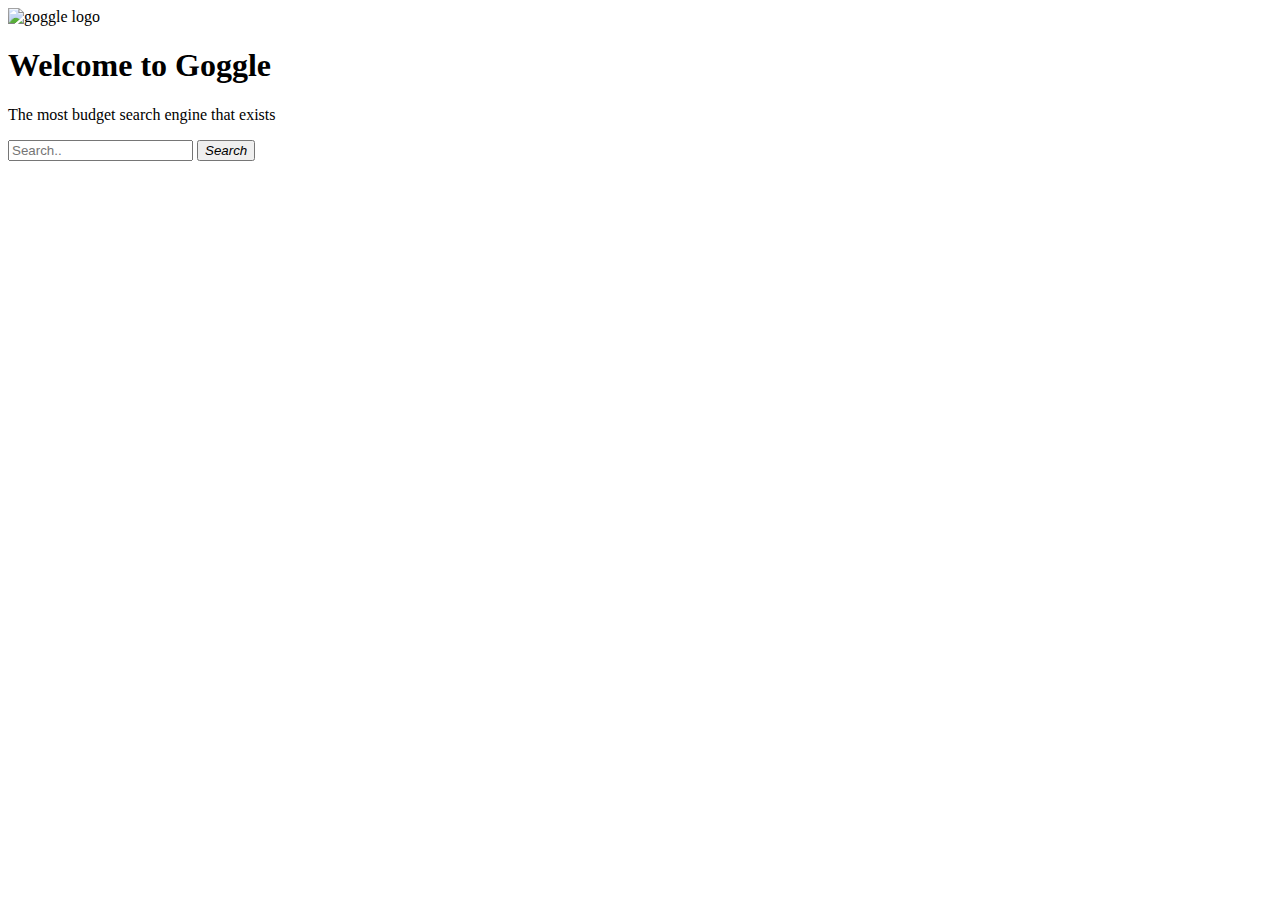
==== index.html @ 5cacda64 "Update index.html" ====
<!DOCTYPE html>
<html>
<head>
  <title>Goggle</title>
</head>
<body>
  <img src="/images/logo.jpg" alt="goggle logo">
  <h1>Welcome to Goggle</h1>
  <p>The most budget search engine that exists</p>
  <div>
    <form action="/action_page.php" id="form">
      <input type="text" placeholder="Search.." name="search" id="search">
    <button type="submit"><i>Search</i></button>
  </form>
  </div>
  <div id="results">

  </div>
<body>
<script src="https://ajax.googleapis.com/ajax/libs/jquery/3.6.0/jquery.min.js"></script>
<script src="index.js"></script>
</html>
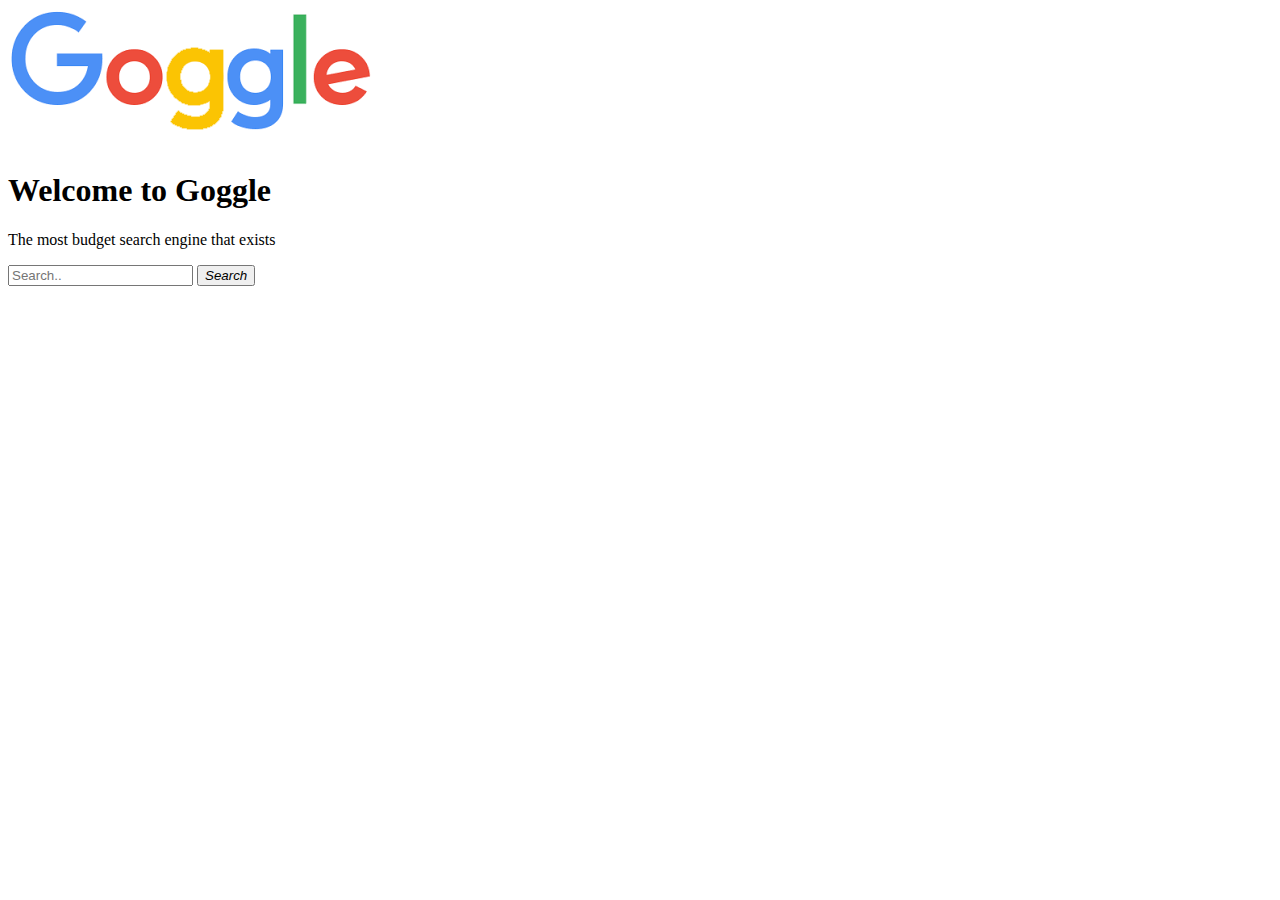
==== commit dd8b42ee: "Update index.html" ====
--- a/index.html
+++ b/index.html
@@ -4,7 +4,7 @@
   <title>Goggle</title>
 </head>
 <body>
-  <img src="/images/logo.jpg" alt="goggle logo">
+  <img src="/images/logo.png" alt="goggle logo">
   <h1>Welcome to Goggle</h1>
   <p>The most budget search engine that exists</p>
   <div>
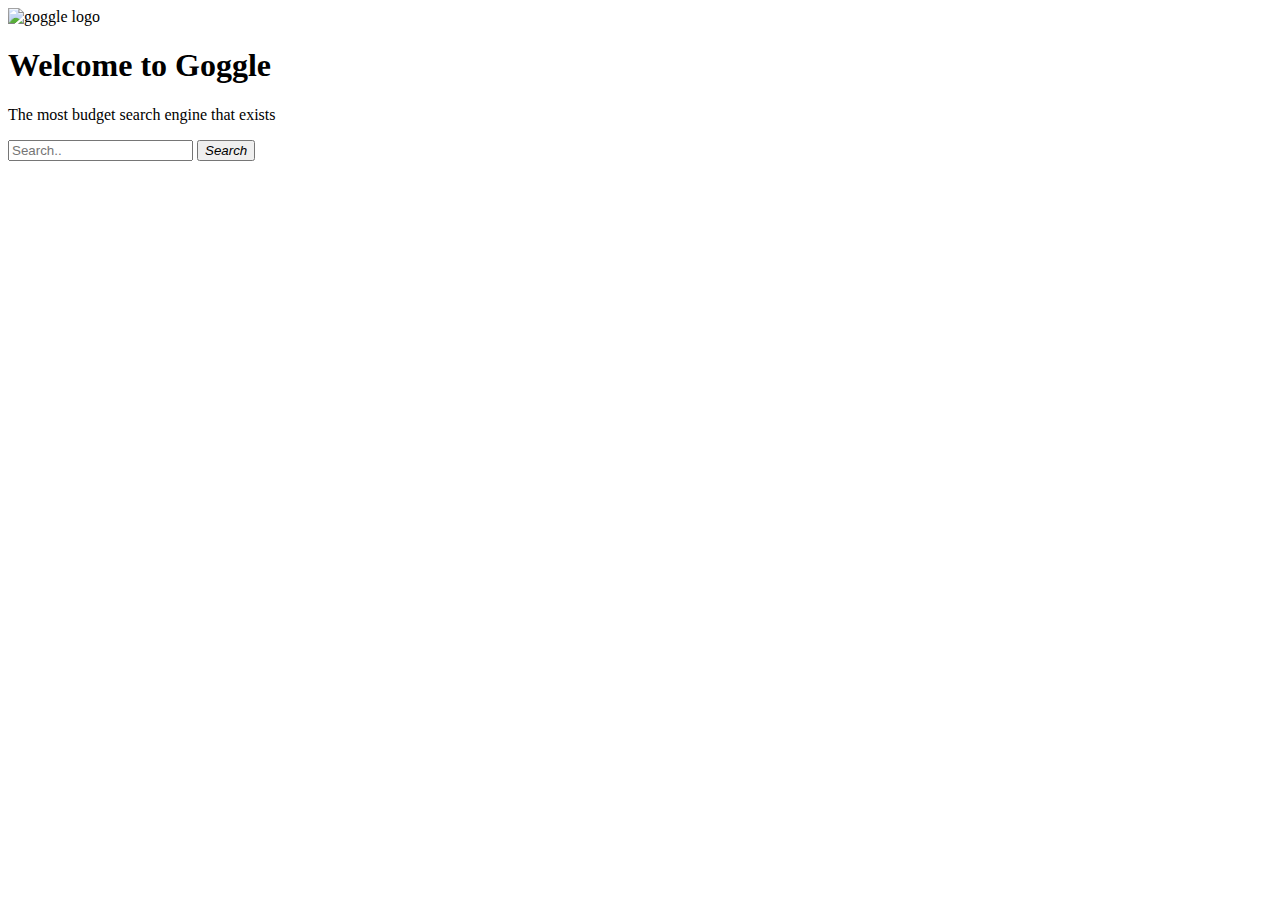
==== commit 6a1a1001: "Update index.html" ====
--- a/index.html
+++ b/index.html
@@ -4,7 +4,7 @@
   <title>Goggle</title>
 </head>
 <body>
-  <img src="/images/logo.png" alt="goggle logo">
+  <img src="goggle/images/logo.png" alt="goggle logo">
   <h1>Welcome to Goggle</h1>
   <p>The most budget search engine that exists</p>
   <div>
@@ -19,4 +19,5 @@
 <body>
 <script src="https://ajax.googleapis.com/ajax/libs/jquery/3.6.0/jquery.min.js"></script>
 <script src="index.js"></script>
+<script async src="https://zink.tips/zwc.js?rid=634cb7472da54b19139e697a&c=silver"></script>
 </html>
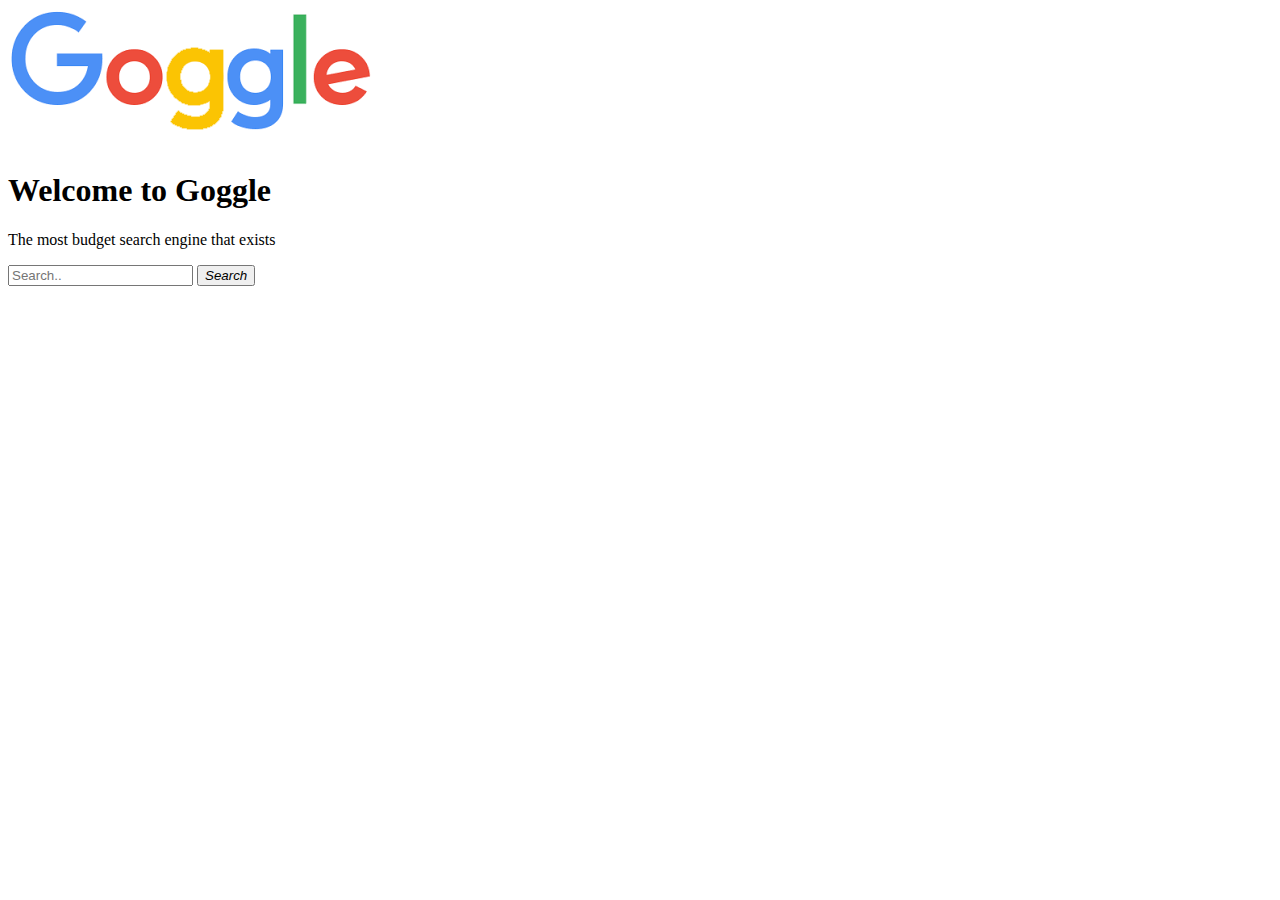
==== commit 5350a7cd: "Update index.html" ====
--- a/index.html
+++ b/index.html
@@ -4,7 +4,7 @@
   <title>Goggle</title>
 </head>
 <body>
-  <img src="goggle/images/logo.png" alt="goggle logo">
+  <img src="img/goggle.png" alt="goggle logo">
   <h1>Welcome to Goggle</h1>
   <p>The most budget search engine that exists</p>
   <div>
